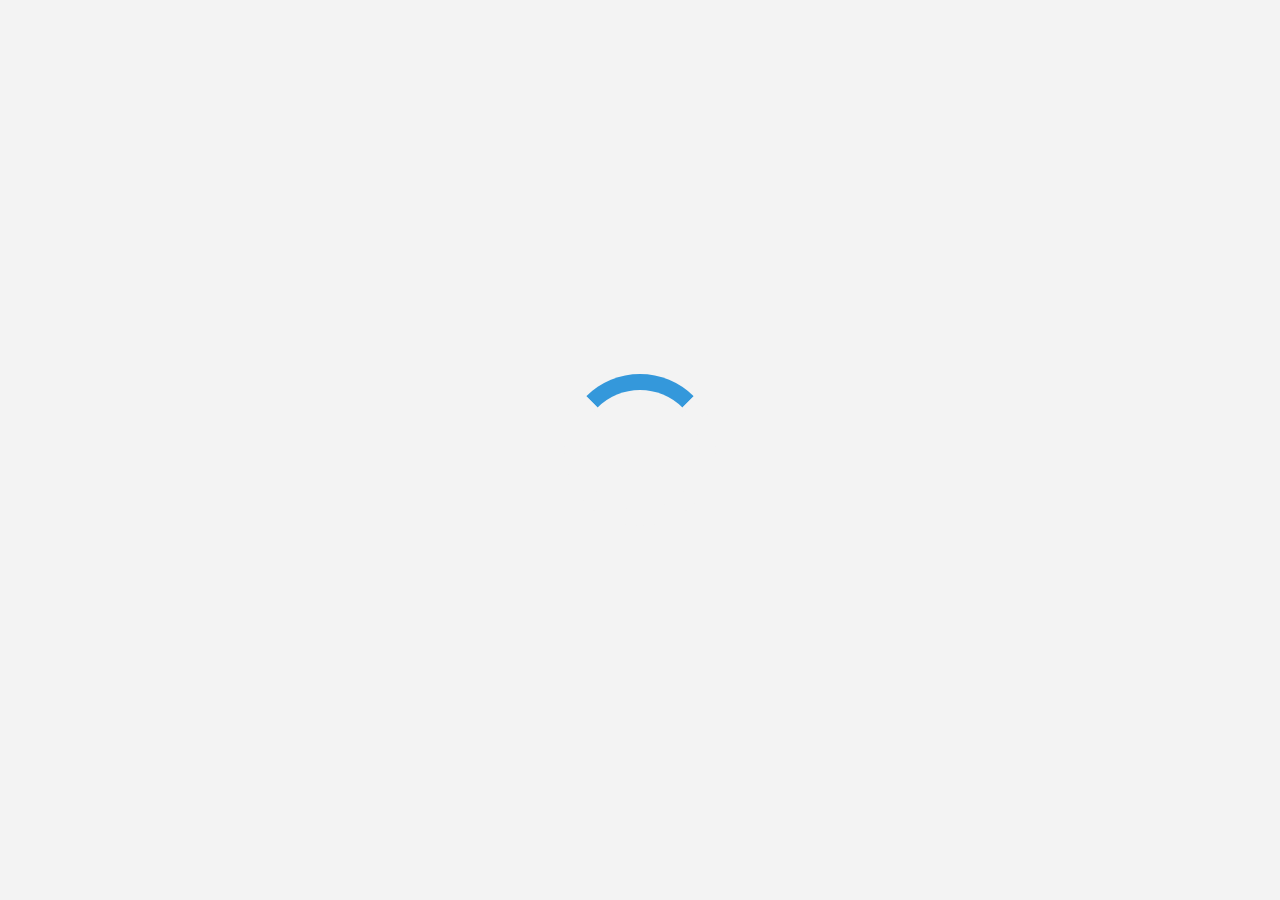
==== loding.html @ 566bac14 "add all file for html and css and js" ====
<!DOCTYPE html>
<html>
<head>
    <title>Loading Page</title>
    <style>
        body {
            margin: 0;
            padding: 0;
            display: flex;
            justify-content: center;
            align-items: center;
            height: 100vh;
            background: #f3f3f3;
            font-family: Arial, sans-serif;
        }

        .loader {
            border: 16px solid #f3f3f3;
            border-radius: 50%;
            border-top: 16px solid #3498db;
            width: 120px;
            height: 120px;
            animation: spin 2s linear infinite;
        }

        @keyframes spin {
            0% { transform: rotate(0deg); }
            100% { transform: rotate(360deg); }
        }

        .fade-out {
            animation: fadeOut 3s;
            animation-fill-mode: forwards;
        }

        @keyframes fadeOut {
            0% { opacity: 1; }
            100% { opacity: 0; }
        }

        .welcome {
            display: none;
            text-align: center;
        }
    </style>
</head>
<body>
    <div id="loader" class="loader"></div>
    <h1 id="welcome" class="welcome">Welcome to the site!</h1>

    <script>
        window.onload = function() {
            setTimeout(function() {
                document.getElementById('loader').classList.add('fade-out');
                setTimeout(function() {
                    document.getElementById('loader').style.display = 'none';
                    document.getElementById('welcome').style.display = 'block';
                    
                }, 2000);
                window.location.href = 'next.html';
            }, 1000);
        };
    </script>
</body>
</html>
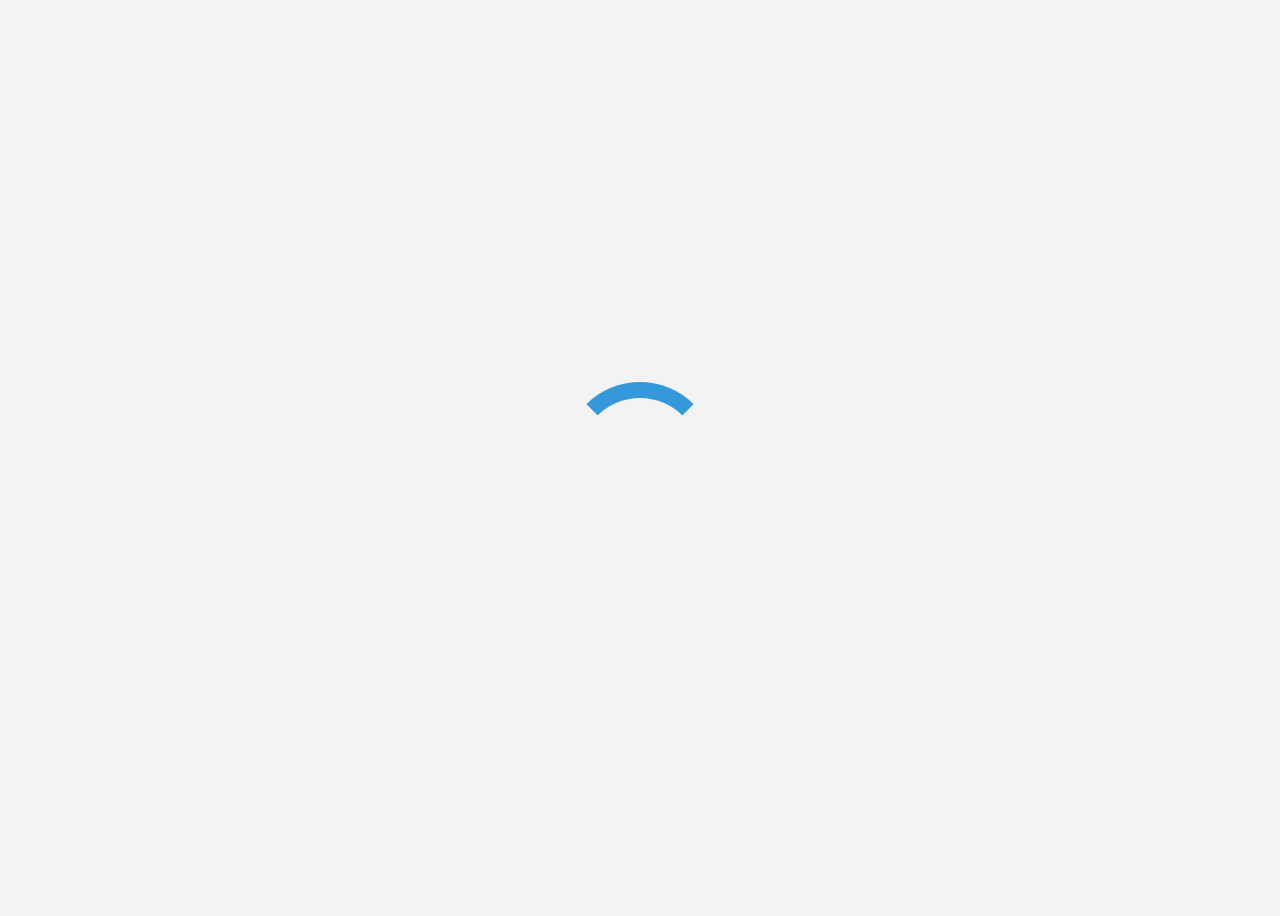
==== commit e54144f0: "add margin 1" ====
--- a/loding.html
+++ b/loding.html
@@ -4,7 +4,7 @@
     <title>Loading Page</title>
     <style>
         body {
-            margin: 0;
+            margin: 1;
             padding: 0;
             display: flex;
             justify-content: center;
